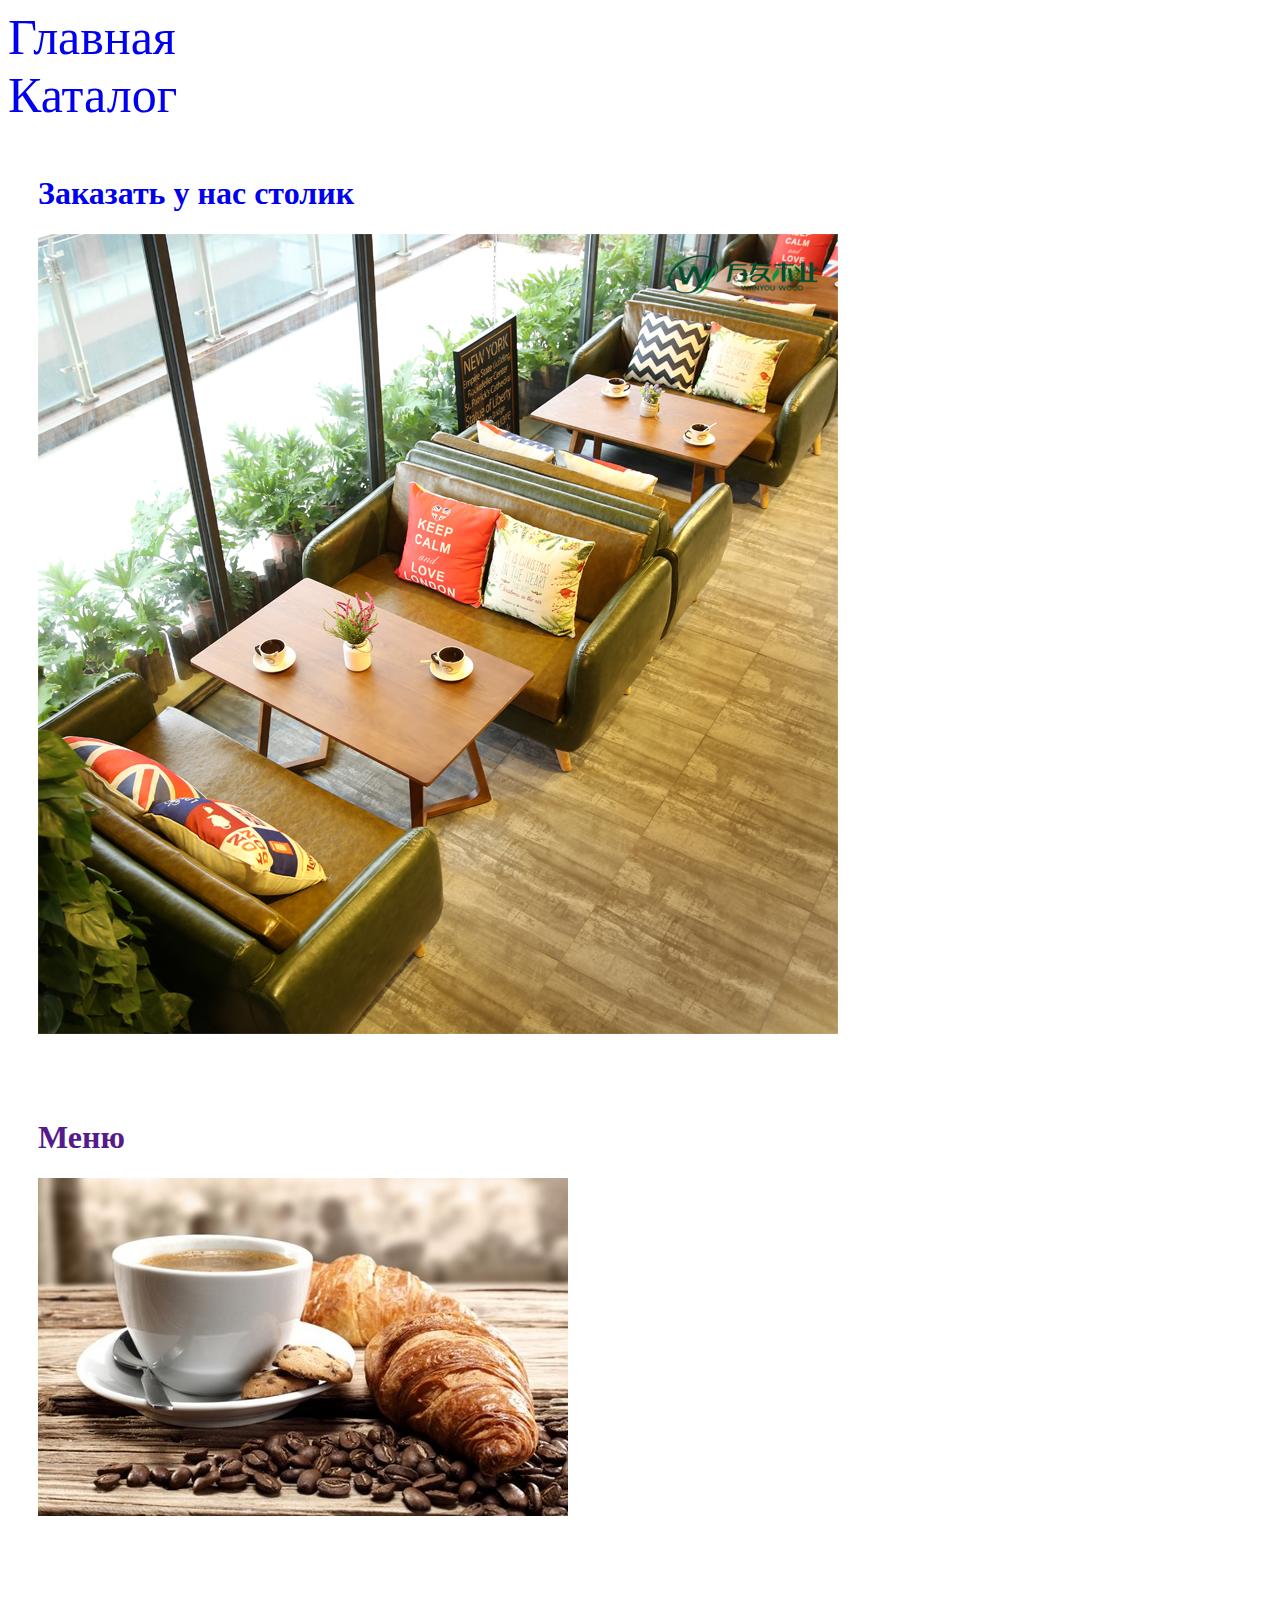
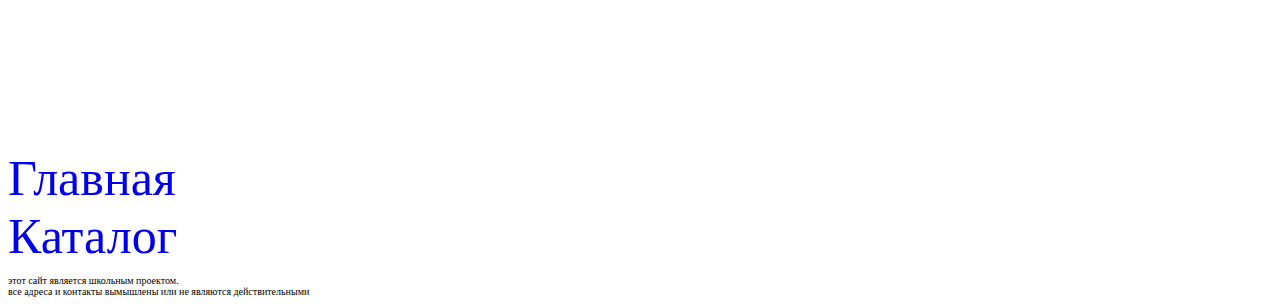
==== catalog.html @ 411b60f0 "Add files via upload" ====
<!DOCTYPE html>
<html lang="ru">
<head>
     <link rel="stylesheet" href="style.css">
	<meta charset="UTF-8">
	<title></title>
</head>
<body>

	 <header class="mama">
     	 <div>
                <a href="index.html">Главная</a>
           </div>
     	 <div>
                <a href="catalog.html">Каталог</a>
           </div>

      </header>
	 
      <main class="flowers">
     	 <div class="pad">
                <a href="tables.html">
     			 <h1>Заказать у нас столик</h1>
     			 <img src="TB2InwfzDJYBeNjy1zeXXahzVXa_!!2641634421.jpg" alt="cnjks">
     		 </a>
           </div>
     	 <div class="pad">
                <a href="">
     			 <h1>Меню</h1>
     			 <img src="17614.jpg" alt="кафеёк">
     		 </a>
           </div>
     	 <div class="pad">
                <a href="">
     			 <h1></h1>
     			 <img src="" alt="">
     		 </a>
                </div>
     	 <div class="pad">
                <a href="">
     			 <h1></h1>
     			 <img src="" alt="">
     		 </a>
           </div>
      </main>
      
	 <footer class="wood">
     	 <div>
                <a href="index.html">Главная</a>
           </div>
           <div>
     	      <a href="catalog.html">Каталог</a>
                <p class="size">этот сайт является школьным проектом.<br>все адреса и контакты вымышлены или не являются действительными</p>
           </div>
           
      </footer>
</body>
</html>
---- style.css ----
.LOOOL{
	font-family: cursive;
}
.wood{
	background-image: url(https://images.ua.prom.st/969619489_w640_h640_oboi-s-imitatsiej.jpg);
	font-size: 50px;
	color: black;
	font-family: cursive;
	padding: 0px;

}
.mama{
	font-size: 50px;
	color: black;
    font-family: cursive;
    background: url(http://www.best-wallpaper.ru/images/goods/e629408-opt.jpg);
    padding: 0px;

}
.flowers{
	background-image: url(https://ampir.ru/upload/iblock/507/507adc6970ba9edd85c9f5b7695c918d.jpeg);
	padding: 0px;
}
.molding{
	background-image: url(5006-CQ.jpg);
	font-size: 30px;
	color: #e8b690;
	padding: 0px;
}
a{ 
    text-decoration: none;
}
.le{
	background-image: url(https://interyerus.ru/f/product/BR1900.jpg);
}
.pad{
	padding: 30px;
}
.size{
	font-size: 10px;
}
.text{
	font-size: 30px;
}
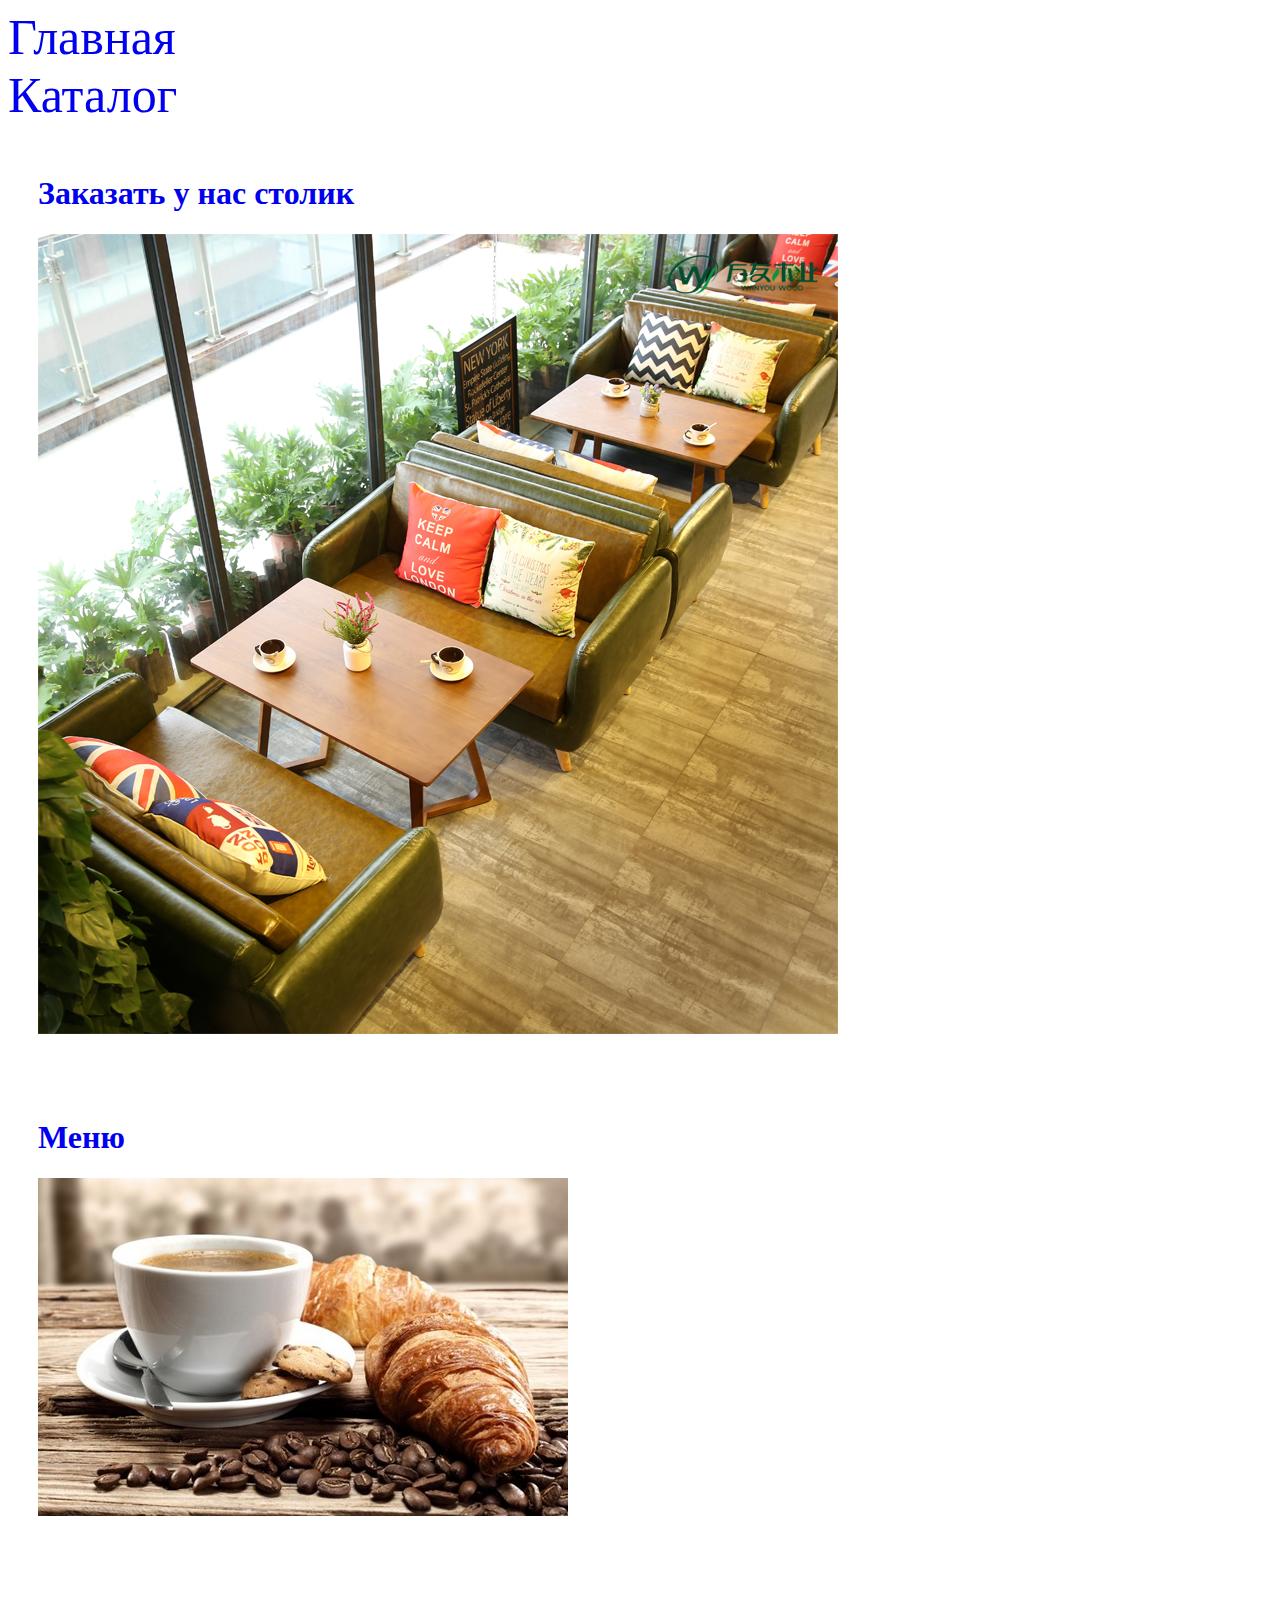
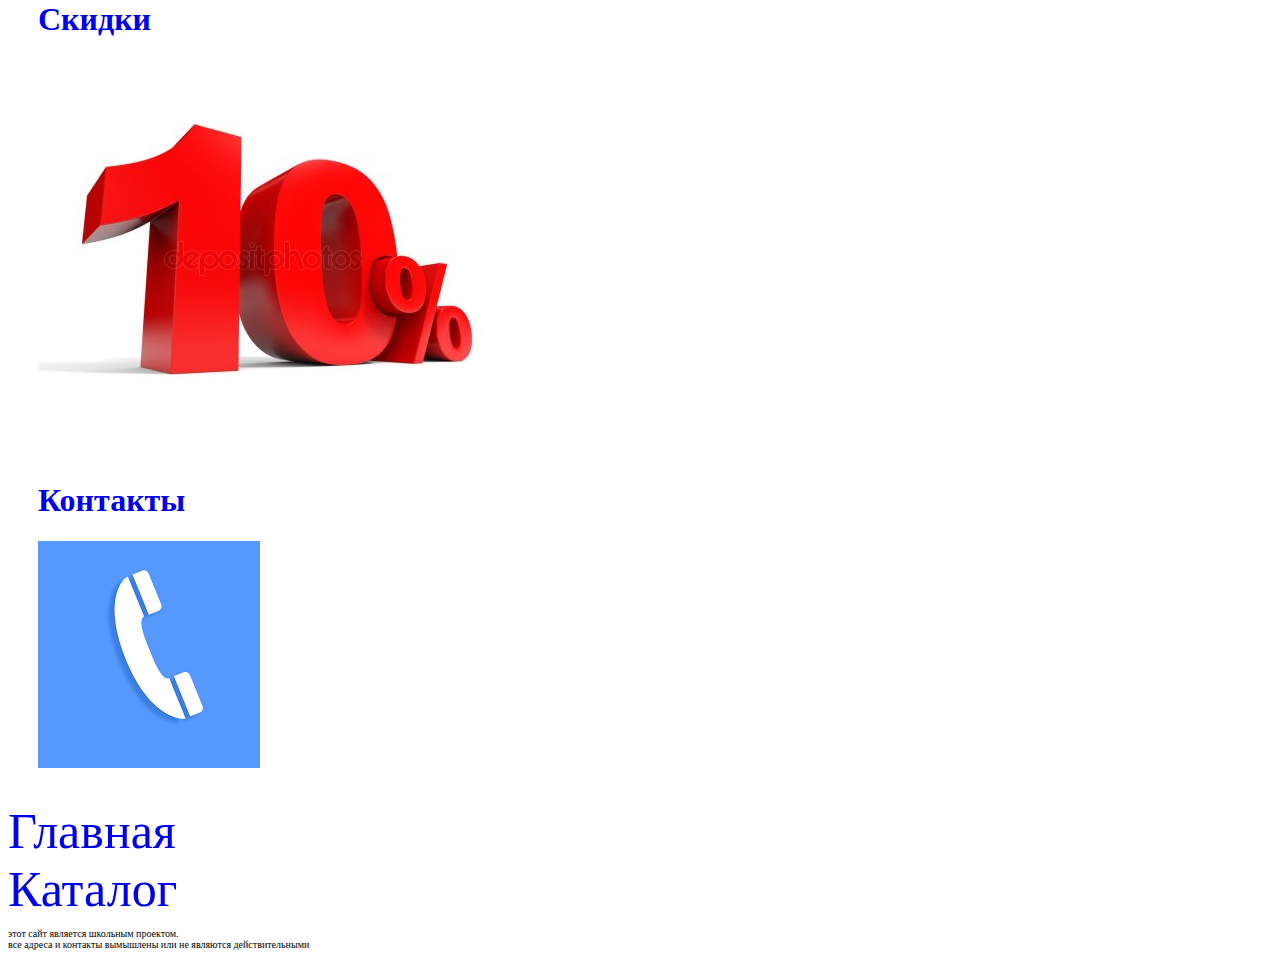
==== commit 437e9c6b: "Add files via upload" ====
--- a/catalog.html
+++ b/catalog.html
@@ -25,21 +25,21 @@
      		 </a>
            </div>
      	 <div class="pad">
-                <a href="">
+                <a href="menu.html">
      			 <h1>Меню</h1>
      			 <img src="17614.jpg" alt="кафеёк">
      		 </a>
            </div>
      	 <div class="pad">
-                <a href="">
-     			 <h1></h1>
-     			 <img src="" alt="">
+                <a href="disc.html">
+     			 <h1>Скидки</h1>
+     			 <img src="depositphotos_43139033-stock-photo-red-ten-percent-off-discount.jpg" alt="скидка">
      		 </a>
                 </div>
      	 <div class="pad">
-                <a href="">
-     			 <h1></h1>
-     			 <img src="" alt="">
+                <a href="contacts.html">
+     			 <h1>Контакты</h1>
+     			 <img src="фотка.jpg" alt="фоточка">
      		 </a>
            </div>
       </main>
